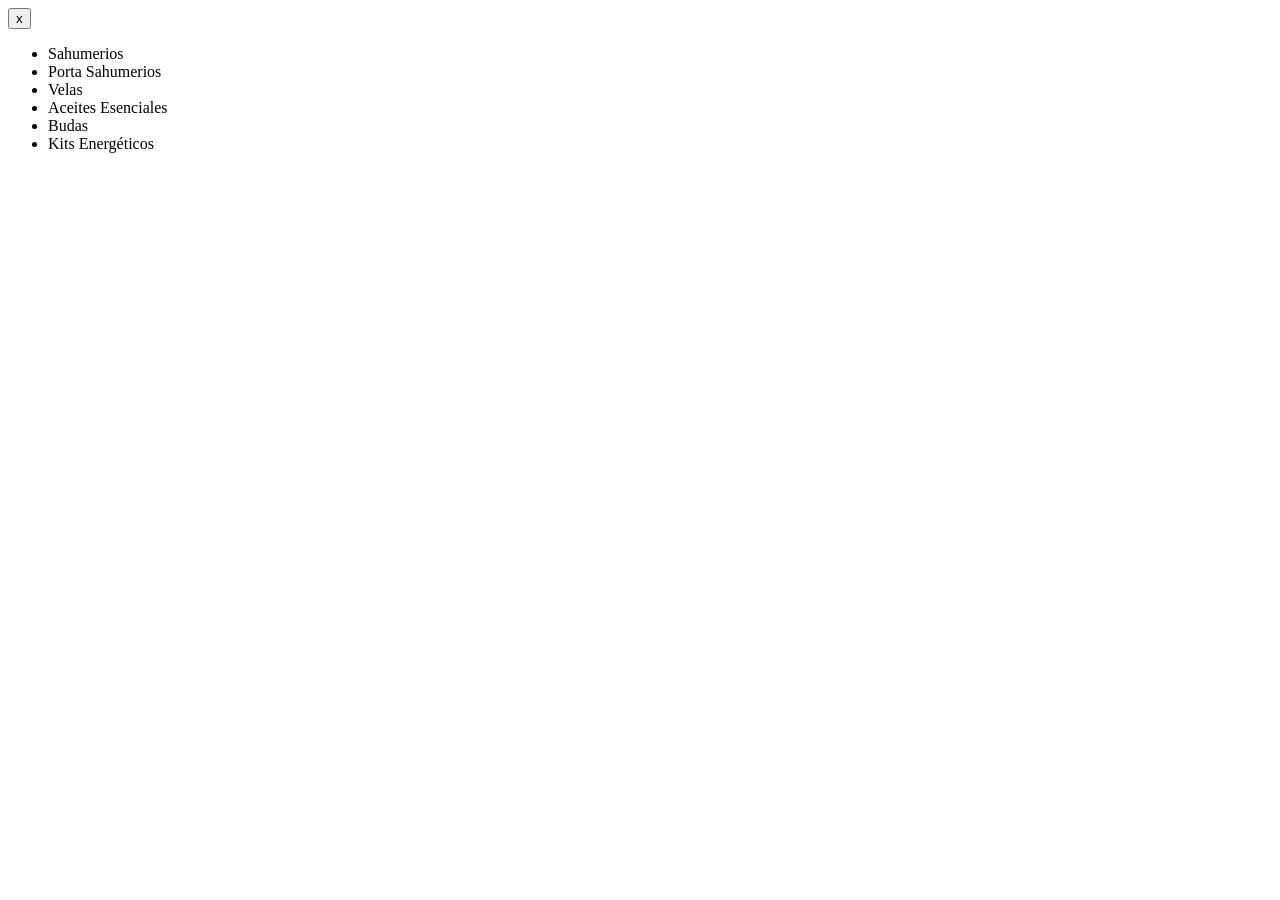
==== frontend/index.html @ 69ddff81 "Add folder structure and README.md" ====
<!doctype html>
<html lang="es-AR">
  <head>
    <meta charset="UTF-8" />
    <meta name="viewport" content="width=device-width, initial-scale=1.0" />
    <title>Tu Magia | Aromas que elevan</title>
  </head>
  <body>
    <!-- MOBILE NAV -->
    <nav>
      <div class="mobile-nav-header">
        <!-- TODO: Add Close icon -->
        <button class="btn btn--nav-close">x</button>
      </div>
      <ul>
        <li>Sahumerios</li>
        <li>Porta Sahumerios</li>
        <li>Velas</li>
        <li>Aceites Esenciales</li>
        <li>Budas</li>
        <li>Kits Energéticos</li>
      </ul>
    </nav>
    <!-- HEADER -->
    <header></header>
    <!-- DESKTOP NAV BAR -->
    <main></main>
  </body>
</html>
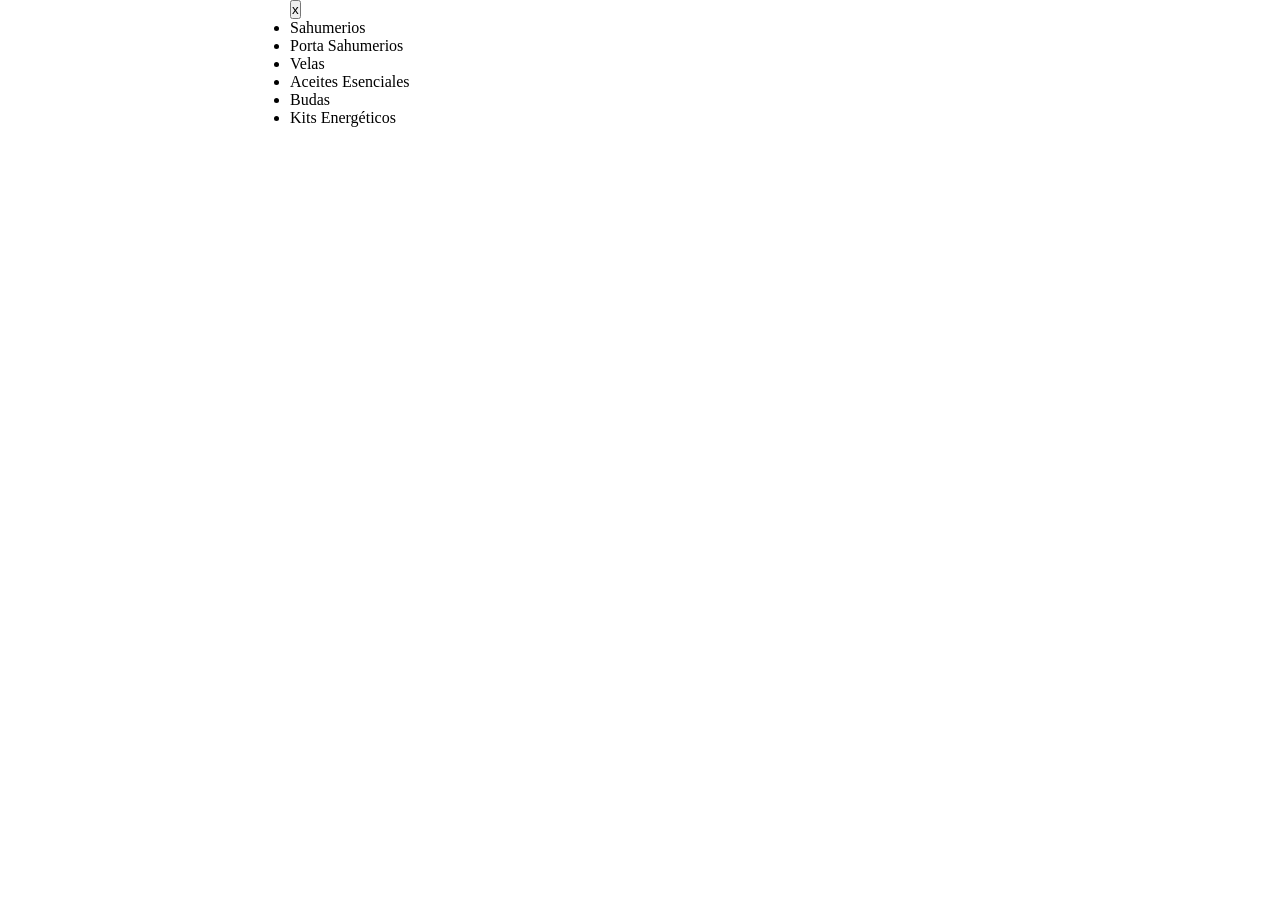
==== commit 3dd4f56c: "Link stylesheet add helper class" ====
--- a/frontend/index.html
+++ b/frontend/index.html
@@ -3,27 +3,30 @@
   <head>
     <meta charset="UTF-8" />
     <meta name="viewport" content="width=device-width, initial-scale=1.0" />
+    <link rel="stylesheet" href="styles.css" />
     <title>Tu Magia | Aromas que elevan</title>
   </head>
   <body>
-    <!-- MOBILE NAV -->
-    <nav>
-      <div class="mobile-nav-header">
-        <!-- TODO: Add Close icon -->
-        <button class="btn btn--nav-close">x</button>
-      </div>
-      <ul>
-        <li>Sahumerios</li>
-        <li>Porta Sahumerios</li>
-        <li>Velas</li>
-        <li>Aceites Esenciales</li>
-        <li>Budas</li>
-        <li>Kits Energéticos</li>
-      </ul>
-    </nav>
-    <!-- HEADER -->
-    <header></header>
-    <!-- DESKTOP NAV BAR -->
-    <main></main>
+    <div class="container">
+      <!-- MOBILE NAV -->
+      <nav>
+        <div class="mobile-nav-header">
+          <!-- TODO: Add Close icon -->
+          <button class="btn btn--nav-close">x</button>
+        </div>
+        <ul>
+          <li>Sahumerios</li>
+          <li>Porta Sahumerios</li>
+          <li>Velas</li>
+          <li>Aceites Esenciales</li>
+          <li>Budas</li>
+          <li>Kits Energéticos</li>
+        </ul>
+      </nav>
+      <!-- HEADER -->
+      <header></header>
+      <!-- DESKTOP NAV BAR -->
+      <main></main>
+    </div>
   </body>
 </html>
--- a/frontend/styles.css
+++ b/frontend/styles.css
@@ -0,0 +1,9 @@
+* {
+  margin: 0;
+  padding: 0;
+}
+
+.container {
+  max-width: 700px;
+  margin: 0 auto;
+}
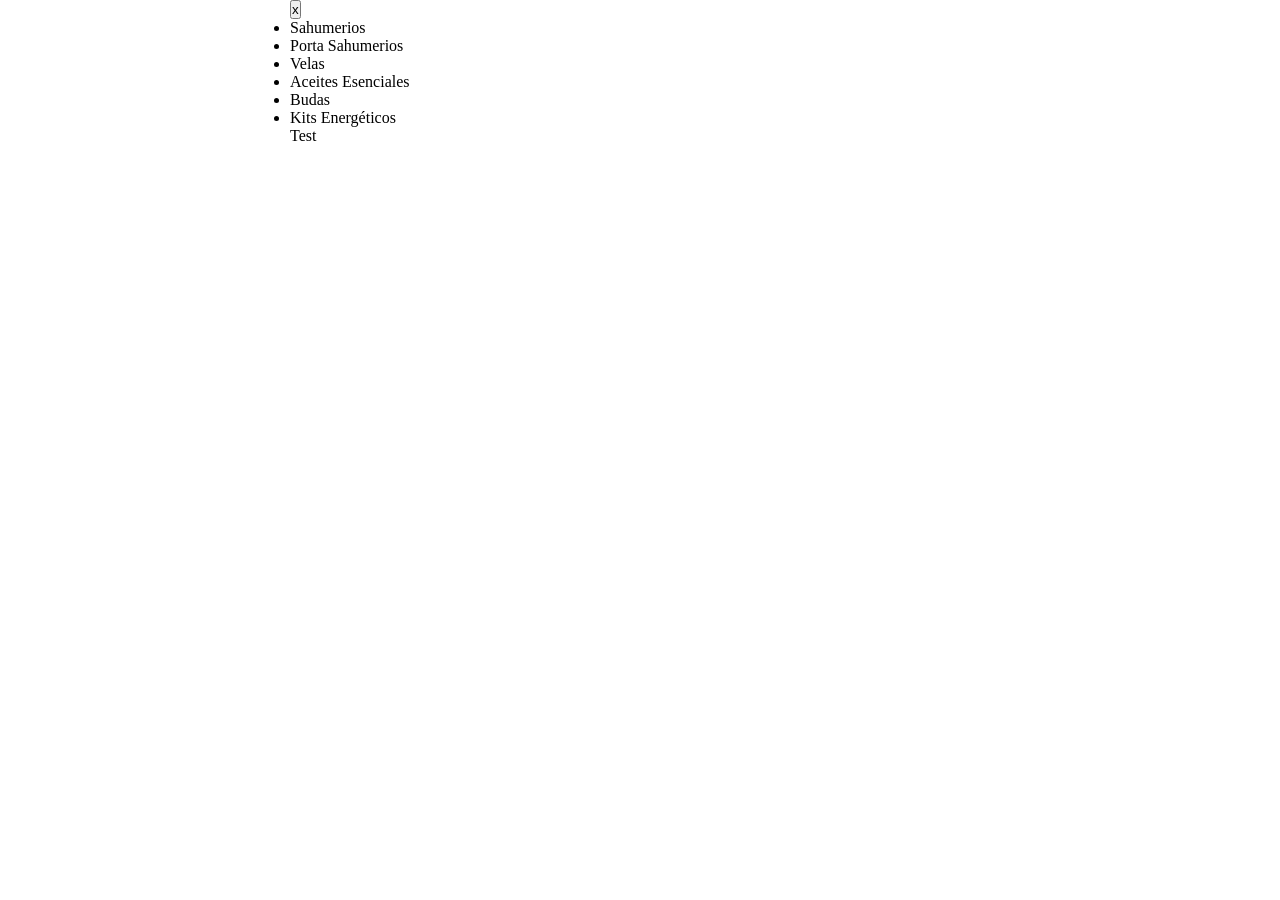
==== commit 135e0525: "Testing ruleset" ====
--- a/frontend/index.html
+++ b/frontend/index.html
@@ -24,7 +24,7 @@
         </ul>
       </nav>
       <!-- HEADER -->
-      <header></header>
+      <header>Test</header>
       <!-- DESKTOP NAV BAR -->
       <main></main>
     </div>
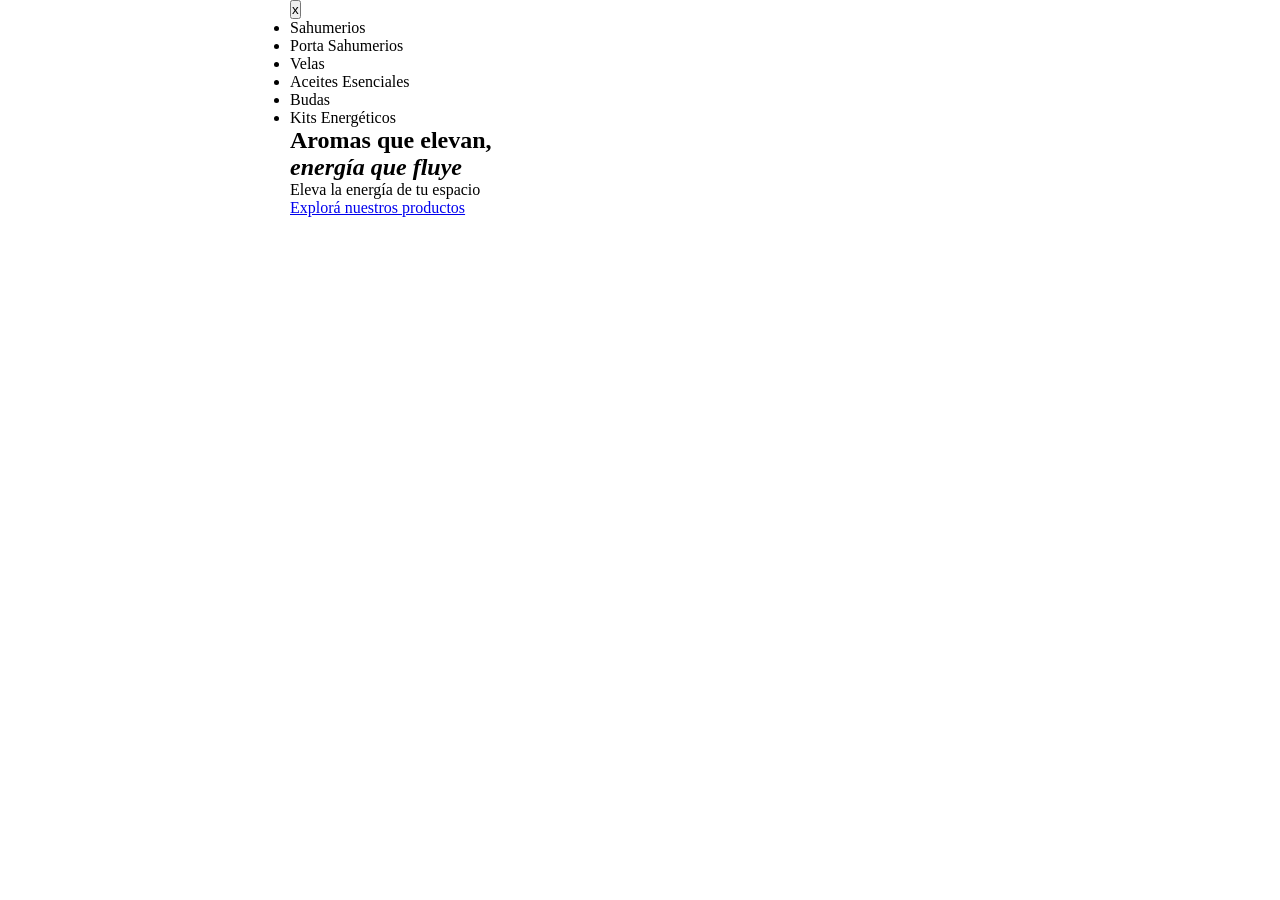
==== commit 03243589: "Add hero section html" ====
--- a/frontend/index.html
+++ b/frontend/index.html
@@ -24,8 +24,19 @@
         </ul>
       </nav>
       <!-- HEADER -->
-      <header>Test</header>
+      <header></header>
       <!-- DESKTOP NAV BAR -->
+      <!-- HERO SECTION -->
+      <section class="section-hero">
+        <div>
+          <h1>
+            Aromas que elevan, <br />
+            <em>energía que fluye</em>
+          </h1>
+          <p>Eleva la energía de tu espacio</p>
+          <a href="#">Explorá nuestros productos</a>
+        </div>
+      </section>
       <main></main>
     </div>
   </body>
